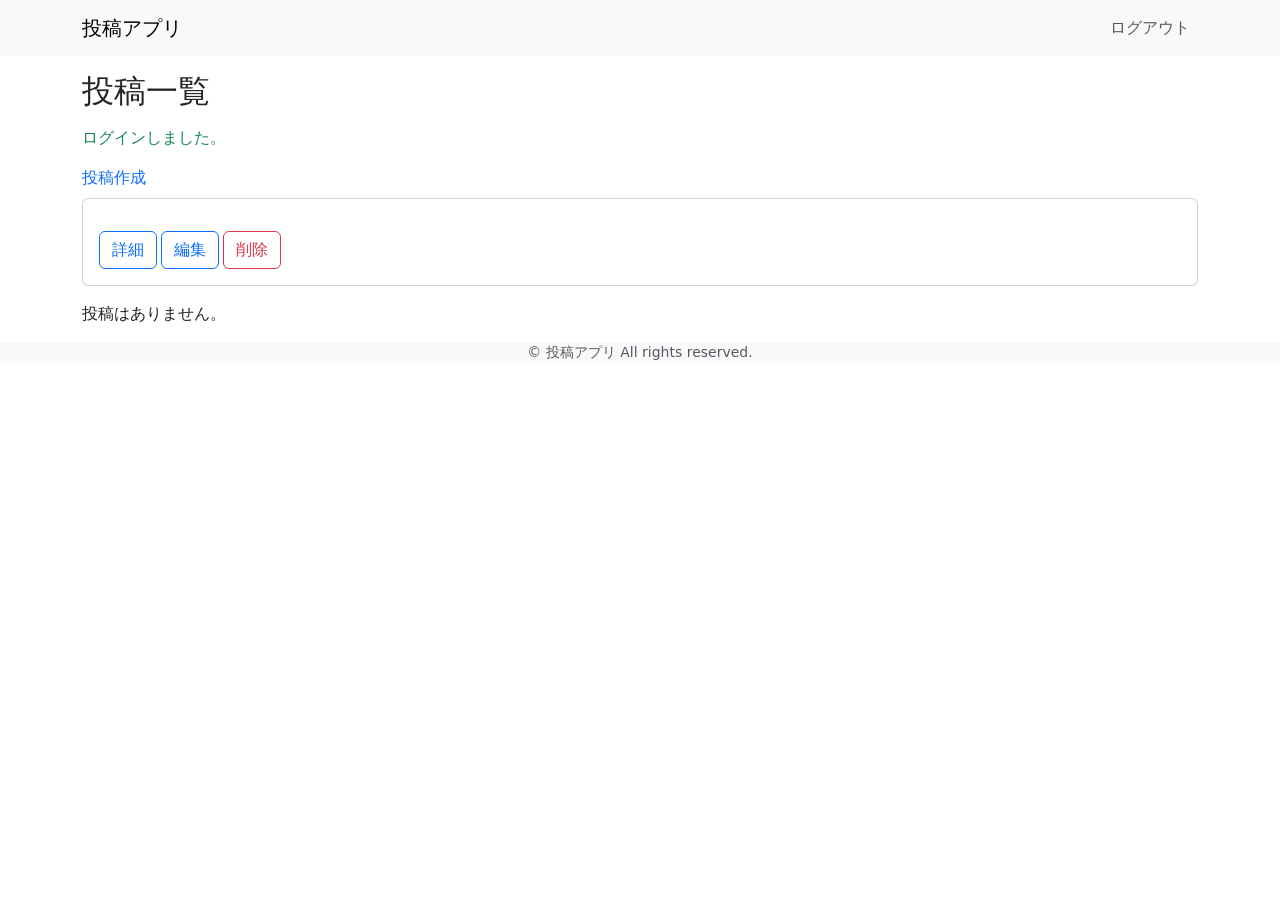
==== src/main/resources/templates/Posts/index.html @ 37160ec4 "14commit" ====
<!DOCTYPE html>
<html xmlns:th="https://www.thymeleaf.org">
    <head>
        <meta charset="UTF-8">
        <meta name="viewport" content="width=device-width, initial-scale=1">

        <!-- Bootstrap -->
        <link href="https://cdn.jsdelivr.net/npm/bootstrap@5.3.0/dist/css/bootstrap.min.css" rel="stylesheet" integrity="sha384-9ndCyUaIbzAi2FUVXJi0CjmCapSmO7SnpJef0486qhLnuZ2cdeRhO02iuK6FUUVM" crossorigin="anonymous">

		<!-- Google Fonts -->
        <link rel="preconnect" href="https://fonts.googleapis.com">
        <link rel="preconnect" href="https://fonts.gstatic.com" crossorigin>
        <link href="https://fonts.googleapis.com/css2?family=Noto+Sans+JP:wght@400;500&display=swap" rel="stylesheet">
		
		<!-- CSSファイル -->
        <link th:href="@{/css/style.css}" rel="stylesheet" >
		
		<title>投稿一覧</title>
    </head>
    <body>
        <header>
            <nav class="navbar navbar-expand-md navbar-light bg-light">
                <div class="container">
                    <a th:href="@{/}" class="navbar-brand">投稿アプリ</a>

                    <button class="navbar-toggler" type="button" data-bs-toggle="collapse" data-bs-target="#navbarNav" aria-controls="navbarNav" aria-expanded="false" aria-label="Toggle navigation">
                        <span class="navbar-toggler-icon"></span>
                    </button>

                    <div class="collapse navbar-collapse" id="navbarNav">
                        <ul class="navbar-nav ms-auto">
                            <li class="nav-item">
                                <a th:href="@{/logout}" class="nav-link" onclick="event.preventDefault(); document.getElementById('logout-form').submit();">
                                    ログアウト
                                </a>
                                <form id="logout-form" th:action="@{/logout}" method="post"></form>
                            </li>
                        </ul>
                    </div>
                </div>
            </nav>
        </header>

        <main>
            <div class="container">
                <h1 class="fs-2 my-3">投稿一覧</h1>

                <div th:if="${param.loggedIn}">
                    <p class="text-success">ログインしました。</p>
                </div>

                <div th:if="${successMessage}">
                    <p class="text-success" th:text="${successMessage}"></p>
                </div>

                <div th:if="${errorMessage}">
                    <p class="text-danger" th:text="${errorMessage}"></p>
                </div>

                <div class="mb-2">
                    <a th:href="@{/posts/register}" class="text-decoration-none">投稿作成</a>
                </div>

                <div th:unless="${#lists.isEmpty(posts)}">
                    <article th:each="post : ${posts}">
                        <div class="card mb-3">
                            <div class="card-body">
                                <h2 class="card-title fs-5" th:text="${post.title}"></h2>
                                <p class="card-text" th:text="${post.content}"></p>

                                <div class="d-flex">
                                    <a th:href="@{/posts/__${post.id}__}" class="btn btn-outline-primary d-block me-1">詳細</a>
                                    <a th:href="@{/posts/__${post.id}__/edit}" class="btn btn-outline-primary d-block me-1">編集</a>

                                    <form th:action="@{/posts/__${post.id}__/delete}" method="post" onsubmit="return confirm('本当に削除してもよろしいですか？');">
                                        <button type="submit" class="btn btn-outline-danger">削除</button>
                                    </form>
                                </div>
                            </div>
                        </div>
                    </article>
                </div>

                <div th:if="${#lists.isEmpty(posts)}">
                    <p>投稿はありません。</p>
                </div>
            </div>
        </main>

        <footer class="d-flex justify-content-center align-items-center bg-light">
            <p class="text-muted small mb-0">&copy; 投稿アプリ All rights reserved.</p>
        </footer>

        <!-- Bootstrap -->
        <script src="https://cdn.jsdelivr.net/npm/bootstrap@5.3.0/dist/js/bootstrap.bundle.min.js" integrity="sha384-geWF76RCwLtnZ8qwWowPQNguL3RmwHVBC9FhGdlKrxdiJJigb/j/68SIy3Te4Bkz" crossorigin="anonymous"></script>
    </body>
</html>
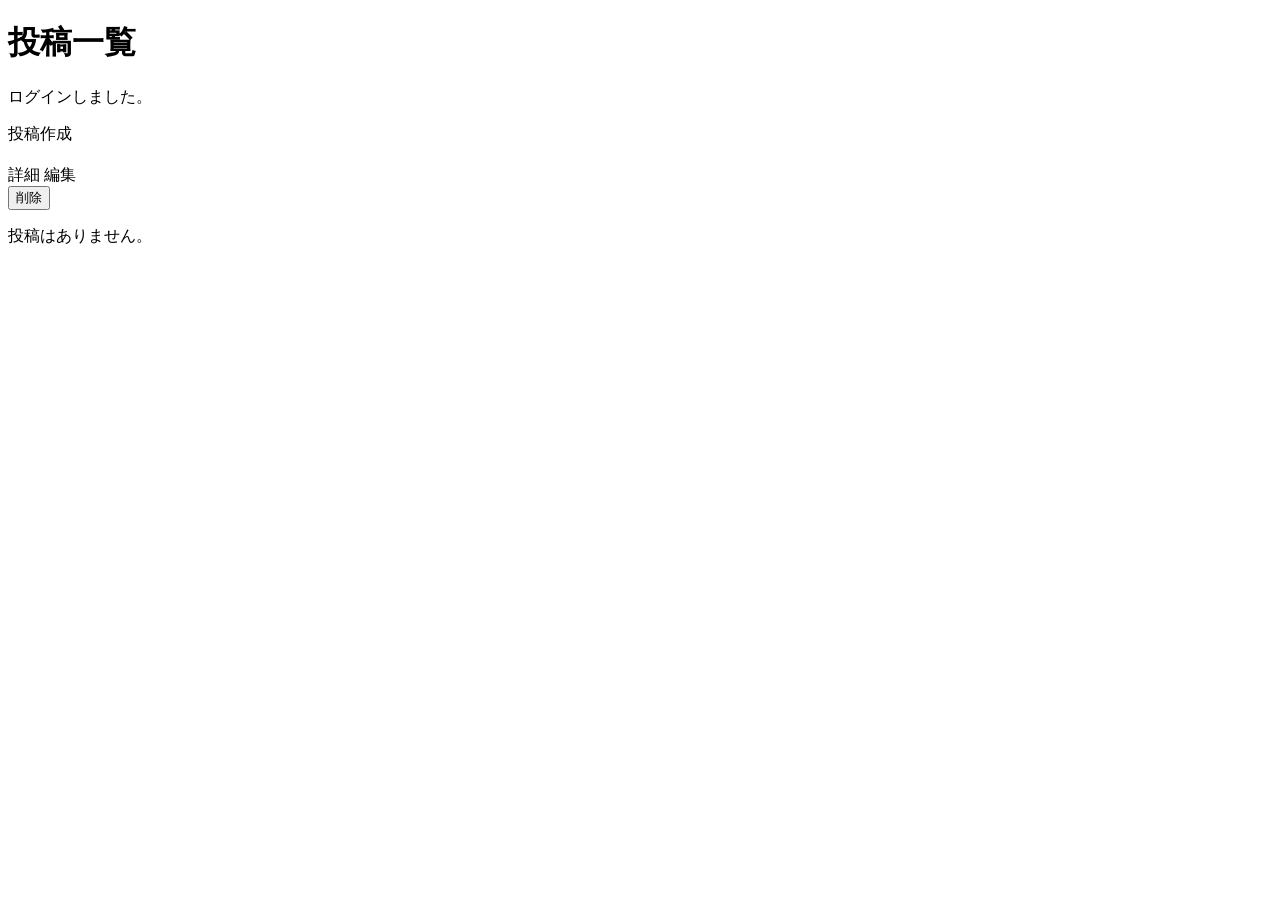
==== commit cfd9afe7: "first commit" ====
--- a/src/main/resources/templates/Posts/index.html
+++ b/src/main/resources/templates/Posts/index.html
@@ -1,97 +1,71 @@
 <!DOCTYPE html>
-<html xmlns:th="https://www.thymeleaf.org">
-    <head>
-        <meta charset="UTF-8">
-        <meta name="viewport" content="width=device-width, initial-scale=1">
+<html xmlns:th="https://www.thymeleaf.org" xmlns:sec="http://www.thymeleaf.org/extras/spring-security">
 
-        <!-- Bootstrap -->
-        <link href="https://cdn.jsdelivr.net/npm/bootstrap@5.3.0/dist/css/bootstrap.min.css" rel="stylesheet" integrity="sha384-9ndCyUaIbzAi2FUVXJi0CjmCapSmO7SnpJef0486qhLnuZ2cdeRhO02iuK6FUUVM" crossorigin="anonymous">
+<head>
+	<div th:replace="~{fragment :: meta}"></div>
 
-		<!-- Google Fonts -->
-        <link rel="preconnect" href="https://fonts.googleapis.com">
-        <link rel="preconnect" href="https://fonts.gstatic.com" crossorigin>
-        <link href="https://fonts.googleapis.com/css2?family=Noto+Sans+JP:wght@400;500&display=swap" rel="stylesheet">
-		
-		<!-- CSSファイル -->
-        <link th:href="@{/css/style.css}" rel="stylesheet" >
-		
-		<title>投稿一覧</title>
-    </head>
-    <body>
-        <header>
-            <nav class="navbar navbar-expand-md navbar-light bg-light">
-                <div class="container">
-                    <a th:href="@{/}" class="navbar-brand">投稿アプリ</a>
+	<div th:replace="~{fragment :: styles}"></div>
 
-                    <button class="navbar-toggler" type="button" data-bs-toggle="collapse" data-bs-target="#navbarNav" aria-controls="navbarNav" aria-expanded="false" aria-label="Toggle navigation">
-                        <span class="navbar-toggler-icon"></span>
-                    </button>
+	<title>投稿一覧</title>
+</head>
 
-                    <div class="collapse navbar-collapse" id="navbarNav">
-                        <ul class="navbar-nav ms-auto">
-                            <li class="nav-item">
-                                <a th:href="@{/logout}" class="nav-link" onclick="event.preventDefault(); document.getElementById('logout-form').submit();">
-                                    ログアウト
-                                </a>
-                                <form id="logout-form" th:action="@{/logout}" method="post"></form>
-                            </li>
-                        </ul>
-                    </div>
-                </div>
-            </nav>
-        </header>
+<body>
+	<div class="wrapper">
+		<div th:replace="~{fragment :: header}"></div>
 
-        <main>
-            <div class="container">
-                <h1 class="fs-2 my-3">投稿一覧</h1>
+		<main>
+			<div class="container">
+				<h1 class="fs-2 my-3">投稿一覧</h1>
 
-                <div th:if="${param.loggedIn}">
-                    <p class="text-success">ログインしました。</p>
-                </div>
+				<div th:if="${param.loggedIn}">
+					<p class="text-success">ログインしました。</p>
+				</div>
 
-                <div th:if="${successMessage}">
-                    <p class="text-success" th:text="${successMessage}"></p>
-                </div>
+				<div th:if="${successMessage}">
+					<p class="text-success" th:text="${successMessage}"></p>
+				</div>
 
-                <div th:if="${errorMessage}">
-                    <p class="text-danger" th:text="${errorMessage}"></p>
-                </div>
+				<div th:if="${errorMessage}">
+					<p class="text-danger" th:text="${errorMessage}"></p>
+				</div>
 
-                <div class="mb-2">
-                    <a th:href="@{/posts/register}" class="text-decoration-none">投稿作成</a>
-                </div>
+				<div class="mb-2">
+					<a th:href="@{/posts/register}" class="text-decoration-none">投稿作成</a>
+				</div>
 
-                <div th:unless="${#lists.isEmpty(posts)}">
-                    <article th:each="post : ${posts}">
-                        <div class="card mb-3">
-                            <div class="card-body">
-                                <h2 class="card-title fs-5" th:text="${post.title}"></h2>
-                                <p class="card-text" th:text="${post.content}"></p>
+				<div th:unless="${#lists.isEmpty(posts)}">
+					<article th:each="post : ${posts}">
+						<div class="card mb-3">
+							<div class="card-body">
+								<h2 class="card-title fs-5" th:text="${post.title}"></h2>
+								<p class="card-text" th:text="${post.content}"></p>
 
-                                <div class="d-flex">
-                                    <a th:href="@{/posts/__${post.id}__}" class="btn btn-outline-primary d-block me-1">詳細</a>
-                                    <a th:href="@{/posts/__${post.id}__/edit}" class="btn btn-outline-primary d-block me-1">編集</a>
+								<div class="d-flex">
+									<a th:href="@{/posts/__${post.id}__}"
+										class="btn btn-outline-primary d-block me-1">詳細</a>
+									<a th:href="@{/posts/__${post.id}__/edit}"
+										class="btn btn-outline-primary d-block me-1">編集</a>
 
-                                    <form th:action="@{/posts/__${post.id}__/delete}" method="post" onsubmit="return confirm('本当に削除してもよろしいですか？');">
-                                        <button type="submit" class="btn btn-outline-danger">削除</button>
-                                    </form>
-                                </div>
-                            </div>
-                        </div>
-                    </article>
-                </div>
+									<form th:action="@{/posts/__${post.id}__/delete}" method="post"
+										onsubmit="return confirm('本当に削除してもよろしいですか？');">
+										<button type="submit" class="btn btn-outline-danger">削除</button>
+									</form>
+								</div>
+							</div>
+						</div>
+					</article>
+				</div>
 
-                <div th:if="${#lists.isEmpty(posts)}">
-                    <p>投稿はありません。</p>
-                </div>
-            </div>
-        </main>
+				<div th:if="${#lists.isEmpty(posts)}">
+					<p>投稿はありません。</p>
+				</div>
+			</div>
+		</main>
 
-        <footer class="d-flex justify-content-center align-items-center bg-light">
-            <p class="text-muted small mb-0">&copy; 投稿アプリ All rights reserved.</p>
-        </footer>
+		<div th:replace="~{fragment :: footer}"></div>
+	</div>
 
-        <!-- Bootstrap -->
-        <script src="https://cdn.jsdelivr.net/npm/bootstrap@5.3.0/dist/js/bootstrap.bundle.min.js" integrity="sha384-geWF76RCwLtnZ8qwWowPQNguL3RmwHVBC9FhGdlKrxdiJJigb/j/68SIy3Te4Bkz" crossorigin="anonymous"></script>
-    </body>
+	<div th:replace="~{fragment :: scripts}"></div>
+</body>
+
 </html>
